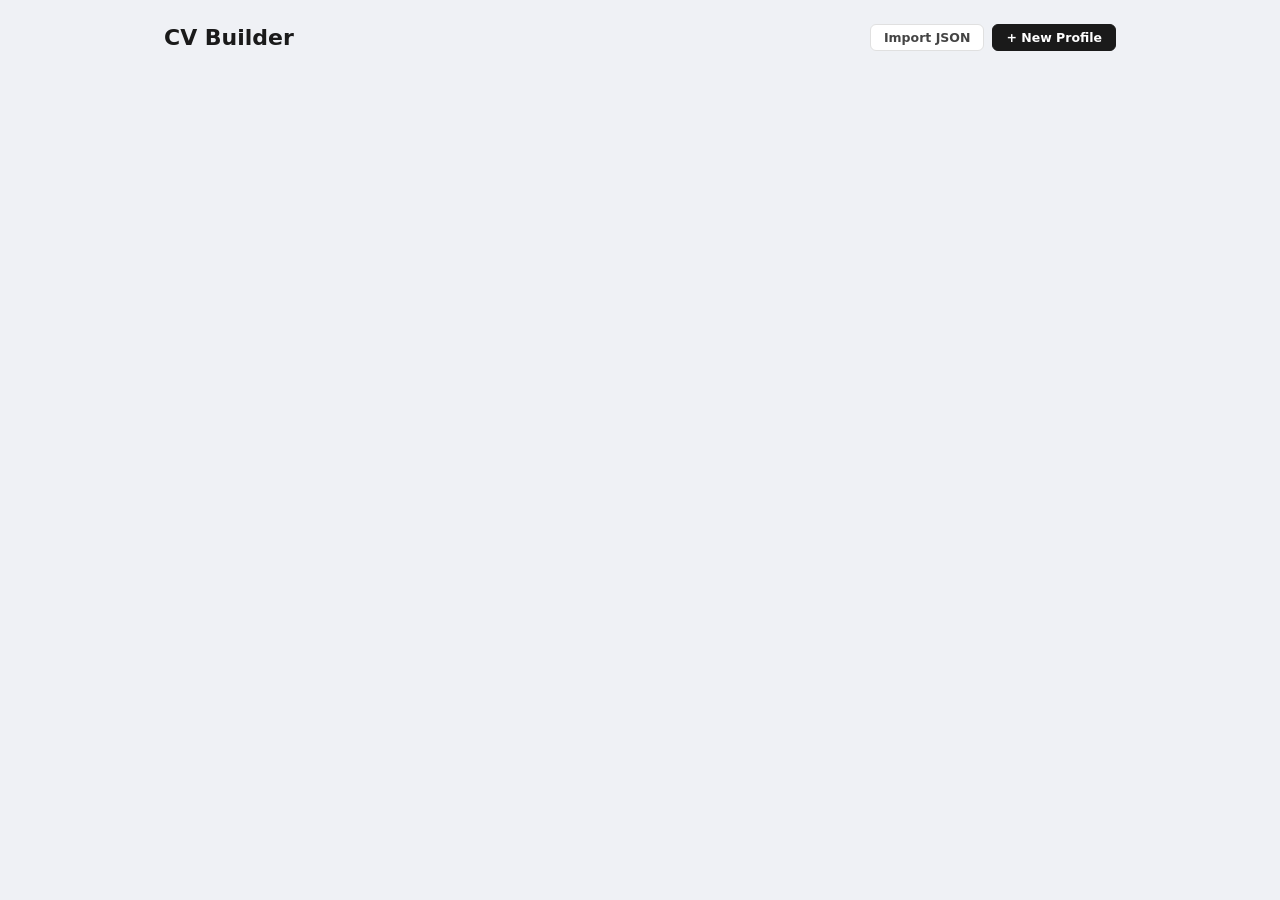
==== index.html @ 45c7b508 "feat: project scaffold — HTML shells, CSS files" ====
<!DOCTYPE html>
<html lang="en">
<head>
  <meta charset="UTF-8" />
  <meta name="viewport" content="width=device-width, initial-scale=1.0" />
  <title>CV Builder</title>
  <link rel="stylesheet" href="css/base.css" />
  <link rel="stylesheet" href="css/layout.css" />
</head>
<body>
  <div class="dashboard-wrap">
    <div class="dashboard-header">
      <h1>CV Builder</h1>
      <div style="display:flex;gap:8px">
        <label class="btn" style="cursor:pointer">
          Import JSON <input type="file" id="import-json" accept=".json" style="display:none" />
        </label>
        <button class="btn dark" id="btn-new">+ New Profile</button>
      </div>
    </div>
    <div class="cards-grid" id="cards-grid"></div>
  </div>
  <script src="js/store.js"></script>
  <script src="js/dashboard.js"></script>
</body>
</html>
---- css/base.css ----
*, *::before, *::after { box-sizing: border-box; }
body { margin: 0; font-family: system-ui, sans-serif; background: #eff1f5; color: #1a1a1a; }
button, input, textarea, select { font-family: inherit; font-size: inherit; }
textarea:focus, input:focus, select:focus { outline: 2px solid var(--accent); }

:root {
  --accent: #0056b3;
  --sidebar-bg: #1e2d40;
  --sidebar-fg: #e8edf3;
  --accent-light: #e8f0fb;
  --border: #e0e0e0;
  --radius: 8px;
  --shadow: 0 2px 12px rgba(0,0,0,0.09);
}
---- css/layout.css ----
/* Toolbar */
.toolbar {
  position: sticky; top: 0; z-index: 100;
  background: white; border-bottom: 1px solid var(--border);
  padding: 9px 16px; display: flex; align-items: center; gap: 8px; flex-wrap: wrap;
}
.toolbar-group { display: flex; gap: 4px; }
.tab-switcher { display: flex; gap: 2px; background: #eff1f5; border-radius: var(--radius); padding: 3px; }
.tab-btn {
  padding: 5px 13px; border-radius: 6px; border: none; cursor: pointer;
  background: transparent; color: #666; font-weight: 600; font-size: 12.5px;
}
.tab-btn.active { background: white; color: var(--accent); box-shadow: 0 1px 3px rgba(0,0,0,0.1); }
.btn {
  padding: 5px 13px; border-radius: 6px; cursor: pointer; font-weight: 600;
  font-size: 12.5px; border: 1.5px solid var(--border); background: white; color: #444;
}
.btn.active { background: var(--accent); color: white; border-color: var(--accent); }
.btn.dark { background: #1a1a1a; color: white; border-color: #1a1a1a; }

/* Builder split layout */
.builder-wrap { display: flex; gap: 16px; padding: 16px; max-width: 1200px; margin: 0 auto; }
.editor-panel { width: 380px; flex-shrink: 0; }
.preview-panel { flex: 1; }
.panel-card { background: white; border-radius: 10px; padding: 18px 20px; box-shadow: var(--shadow); margin-bottom: 16px; }
.preview-card { background: white; border-radius: 10px; padding: 44px 50px; box-shadow: var(--shadow); }

/* Dashboard */
.dashboard-wrap { padding: 24px; max-width: 1000px; margin: 0 auto; }
.dashboard-header { display: flex; justify-content: space-between; align-items: center; margin-bottom: 20px; }
.dashboard-header h1 { margin: 0; font-size: 22px; }
.cards-grid { display: grid; grid-template-columns: repeat(auto-fill, minmax(280px, 1fr)); gap: 16px; }
.profile-card {
  background: white; border-radius: 10px; padding: 18px; box-shadow: var(--shadow);
  display: flex; flex-direction: column; gap: 10px;
}
.profile-card-title { font-size: 15px; font-weight: 700; }
.profile-card-position { font-size: 12.5px; color: #666; }
.profile-card-footer { display: flex; justify-content: space-between; align-items: center; margin-top: 4px; }
.profile-card-date { font-size: 11px; color: #aaa; }
.card-actions { display: flex; gap: 6px; }

/* Status select */
.status-select {
  font-size: 11.5px; padding: 3px 8px; border-radius: 5px; border: 1.5px solid var(--border);
  cursor: pointer; background: white;
}

/* Empty state */
.empty-state { text-align: center; padding: 60px 20px; color: #aaa; font-size: 15px; }
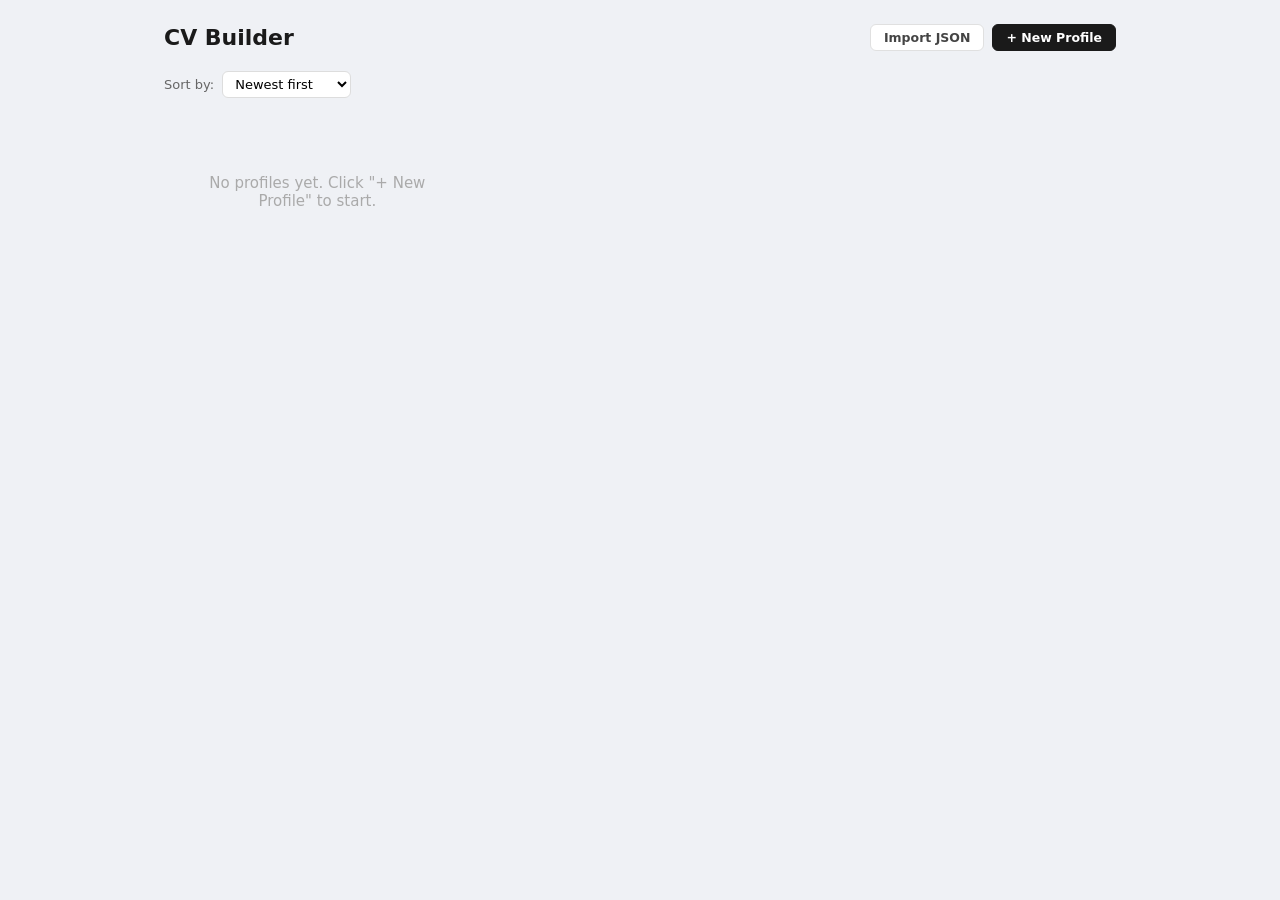
==== commit 3e9a2ad9: "feat: add profile sorting on dashboard Newest first by default; also supports oldest first, company " ====
--- a/index.html
+++ b/index.html
@@ -18,6 +18,18 @@
         <button class="btn dark" id="btn-new">+ New Profile</button>
       </div>
     </div>
+    <div class="dashboard-toolbar">
+      <div class="sort-controls">
+        <label class="sort-label">Sort by:</label>
+        <select id="sort-select" class="sort-select">
+          <option value="created-desc">Newest first</option>
+          <option value="created-asc">Oldest first</option>
+          <option value="company-asc">Company A–Z</option>
+          <option value="company-desc">Company Z–A</option>
+          <option value="status">Status</option>
+        </select>
+      </div>
+    </div>
     <div class="cards-grid" id="cards-grid"></div>
   </div>
   <script src="js/store.js"></script>
--- a/css/layout.css
+++ b/css/layout.css
@@ -29,6 +29,10 @@
 .dashboard-wrap { padding: 24px; max-width: 1000px; margin: 0 auto; }
 .dashboard-header { display: flex; justify-content: space-between; align-items: center; margin-bottom: 20px; }
 .dashboard-header h1 { margin: 0; font-size: 22px; }
+.dashboard-toolbar { display: flex; align-items: center; margin-bottom: 16px; }
+.sort-controls { display: flex; align-items: center; gap: 8px; }
+.sort-label { font-size: 13px; color: #666; }
+.sort-select { font-size: 13px; padding: 4px 8px; border: 1px solid #ddd; border-radius: 6px; background: #fff; cursor: pointer; }
 .cards-grid { display: grid; grid-template-columns: repeat(auto-fill, minmax(280px, 1fr)); gap: 16px; }
 .profile-card {
   background: white; border-radius: 10px; padding: 18px; box-shadow: var(--shadow);
@@ -40,11 +44,20 @@
 .profile-card-date { font-size: 11px; color: #aaa; }
 .card-actions { display: flex; gap: 6px; }
 
-/* Status select */
+/* Status row */
+.status-row { display: flex; align-items: center; gap: 8px; }
 .status-select {
   font-size: 11.5px; padding: 3px 8px; border-radius: 5px; border: 1.5px solid var(--border);
   cursor: pointer; background: white;
 }
+.status-date { font-size: 11px; color: #aaa; }
+
+/* Status history */
+.status-history { display: flex; flex-direction: column; gap: 3px; margin-top: -2px; }
+.status-history-item { display: flex; align-items: center; gap: 6px; font-size: 11px; }
+.status-history-item::before { content: ''; width: 6px; height: 6px; border-radius: 50%; background: #ccc; flex-shrink: 0; }
+.status-history-label { color: #555; font-weight: 500; }
+.status-history-date { color: #aaa; }
 
 /* Empty state */
 .empty-state { text-align: center; padding: 60px 20px; color: #aaa; font-size: 15px; }
